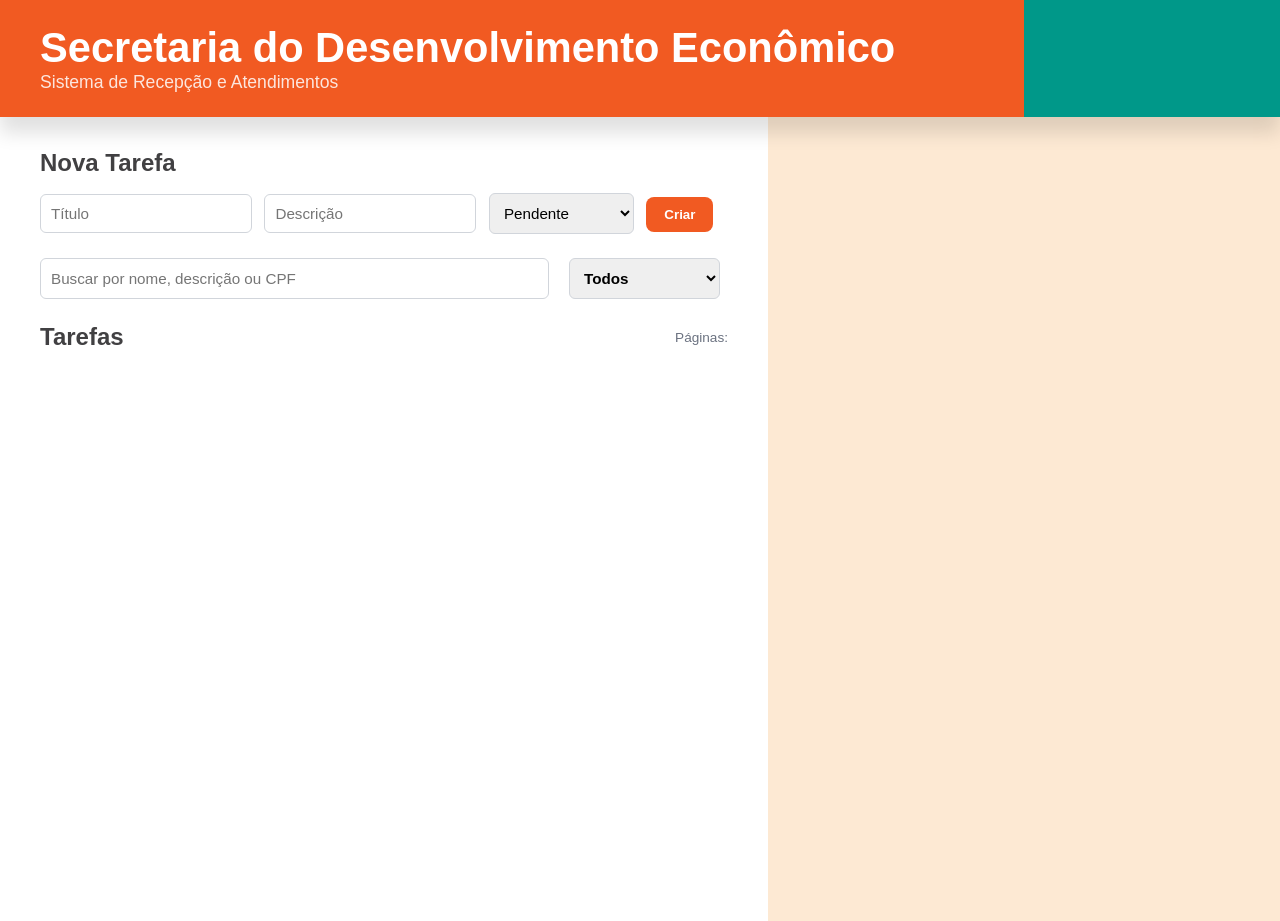
==== src/main/resources/static/index.html @ b8438f52 "otimização de processos, deleção/atualização/paginação incrementado, UIx" ====
<!DOCTYPE html>
<html lang="pt-BR">
<head>
    <meta charset="UTF-8">
    <title>Recepção - SDE</title>

    <!-- CSS principal -->
    <link rel="stylesheet" href="style.css">
</head>
<body>

<!-- ================= HEADER INSTITUCIONAL ================= -->
<header class="header">
    <h1>Secretaria do Desenvolvimento Econômico</h1>
    <span>Sistema de Recepção e Atendimentos</span>
</header>

<!-- ================= LAYOUT PRINCIPAL ================= -->
<div class="page-container">

    <!-- ================= ÁREA ÚTIL (ESQUERDA) ================= -->
    <main class="content">

        <!-- ================= FORMULÁRIO ================= -->
        <div class="form-card">
            <h2>Nova Tarefa</h2>

            <input id="title" placeholder="Título">
            <input id="description" placeholder="Descrição">

            <select id="status">
                <option value="PENDING">Pendente</option>
                <option value="IN_PROGRESS">Em andamento</option>
                <option value="COMPLETED">Concluída</option>
            </select>

            <button id="submitBtn" onclick="createTask()">Criar</button>
        </div>

        <!-- ================= BUSCA E FILTRO ================= -->
        <div class="task-filters">
            <input
                type="text"
                id="searchInput"
                placeholder="Buscar por nome, descrição ou CPF"
                oninput="aplicarFiltros()"
            >

            <select id="filterStatus" onchange="aplicarFiltros()">
                <option value="ALL">Todos</option>
                <option value="PENDING">Pendente</option>
                <option value="IN_PROGRESS">Em andamento</option>
                <option value="COMPLETED">Concluída</option>
            </select>
        </div>

        <!-- =========== CARREGAR TAREFAS =============== -->
        <div id="loading" style="display:none;" class="loading">
            Carregando tarefas...
        </div>

        <!-- ================= LISTA DE TAREFAS ================= -->
        <div class="tasks-header">
            <h2>Tarefas</h2>
            <div id="paginationTop" class="pagination inline"></div>
        </div>

        <ul id="taskList"></ul>

        <div id="paginationBottom" class="pagination"></div>

    </main> <!-- ✅ FECHAMENTO CORRETO DO MAIN -->

    <!-- ================= BACKGROUND (DIREITA) ================= -->
    <aside class="background-image"></aside>

</div>

<!-- ================= JS ================= -->
<script src="app.js"></script>

</body>
</html>
---- src/main/resources/static/style.css ----
/* ================= RESET ================= */
* {
    box-sizing: border-box;
    margin: 0;
    padding: 0;
}

body {
    font-family: "Segoe UI", Arial, sans-serif;
    background-color: #f4f6f8;
    color: #414042;
}

/* ================= HEADER ================= */
.header {
    width: 100%;
    background: linear-gradient(
        90deg,
        #F15A22 0%,
        #F15A22 80%,
        #009889 80%,
        #009889 100%
    );
    color: #ffffff;
    padding: 24px 40px;
    box-shadow: 0 16px 18px rgba(0,0,0,.12);
    position: relative;
    z-index: 10;
}

.header h1 {
    font-size: 2.6rem;
}

.header span {
    font-size: 1.1rem;
    opacity: 0.85;
}

/* ================= LAYOUT ================= */
.page-container {
    display: flex;
    height: calc(100vh - 96px);
}

/* ================= CONTEÚDO ================= */
.content {
    width: 60%;
    padding: 32px 40px;
    overflow-y: auto;
    background-color: #ffffff;
}

/* ================= BACKGROUND DIREITO ================= */
.background-image {
    width: 40%;
    background-image: url("imagens/DESENVOLVIMENTO ECONOMICO.png");
    background-repeat: no-repeat;
    background-position: center;
    background-size: contain;
    background-color: #FFE6CB;
    opacity: 0.8;
}

/* ================= FORM ================= */
.form-card {
    margin-bottom: 24px;
}

.form-card h2 {
    margin-bottom: 16px;
}

input, select {
    padding: 10px;
    margin-right: 8px;
    border-radius: 6px;
    border: 1px solid #d1d5db;
    font-size: 0.95rem;
}

input:focus, select:focus {
    outline: none;
    border-color: #F15A22;
}

#submitBtn {
    background-color: #F15A22;
    color: white;
    border: none;
    padding: 10px 18px;
    border-radius: 8px;
    cursor: pointer;
    font-weight: 600;
}

#submitBtn:hover {
    background-color: #d94f1d;
}

/* ================= FILTROS ================= */
.task-filters {
    display: flex;
    gap: 12px;
    margin: 16px 0 24px 0;
}

.task-filters input {
    flex: 1;
}

.task-filters select {
    font-weight: 600;
    cursor: pointer;
}

/* ================= HEADER TAREFAS ================= */
.tasks-header {
    display: flex;
    justify-content: space-between;
    align-items: center;
    margin-bottom: 16px;
}

/* ================= LISTA ================= */
#taskList {
    list-style: none;
    padding: 0;
}

/* ================= CARD ================= */
.task-card {
    display: grid;
    grid-template-columns: 1fr 120px 80px;
    align-items: center;
    gap: 12px;

    background-color: #ffffff;
    border-radius: 10px;
    padding: 16px;
    margin-bottom: 12px;

    box-shadow: 0 4px 12px rgba(0,0,0,0.06);
    border-left: 6px solid #009889;

    transition: transform 0.15s ease, box-shadow 0.15s ease;
}

.task-card:hover {
    transform: translateY(-2px);
    box-shadow: 0 6px 18px rgba(0,0,0,0.1);
}

/* ================= INFO ================= */
.task-info strong {
    font-size: 1.05rem;
}

.task-info p {
    font-size: 0.9rem;
    color: #6b7280;
    margin-top: 4px;
}

/* ================= STATUS ================= */
.status-badge {
    padding: 6px 12px;
    border-radius: 20px;
    font-size: 0.75rem;
    font-weight: 600;
    text-align: center;
    justify-self: center;
    white-space: nowrap;
}

.status-pending {
    background-color: #FFE5D0;
    color: #9A3412;
}

.status-in-progress {
    background-color: #E0F2FE;
    color: #0369A1;
}

.status-completed {
    background-color: #DCFCE7;
    color: #166534;
}

/* ================= AÇÕES ================= */
.task-actions {
    display: flex;
    justify-content: flex-end;
}

.task-actions button {
    border: none;
    background: none;
    cursor: pointer;
    font-size: 1.1rem;
    margin-left: 8px;
    transition: transform 0.15s ease, opacity 0.15s ease;
}

.task-actions button:hover {
    transform: scale(1.2);
    opacity: 0.85;
}

/* ================= PAGINAÇÃO ================= */
.pagination {
    display: flex;
    align-items: center;
    gap: 10px;
    font-size: 0.85rem;
}

.pagination.inline::before {
    content: "Páginas:";
    color: #6b7280;
    font-weight: 500;
}

.pagination button {
    background: none;
    border: none;
    cursor: pointer;
    color: #6b7280;
    font-weight: 600;
}

.pagination button:hover {
    color: #F15A22;
}

.pagination button.active {
    color: #F15A22;
    border-bottom: 2px solid #F15A22;
}

.pagination button:disabled {
    opacity: 0.3;
    cursor: default;
}

/* ================= RESPONSIVO ================= */
@media (max-width: 900px) {
    .page-container {
        flex-direction: column;
        height: auto;
    }

    .content {
        width: 100%;
    }

    .background-image {
        display: none;
    }
}

@media (max-width: 600px) {
    .task-filters {
        flex-direction: column;
    }
}
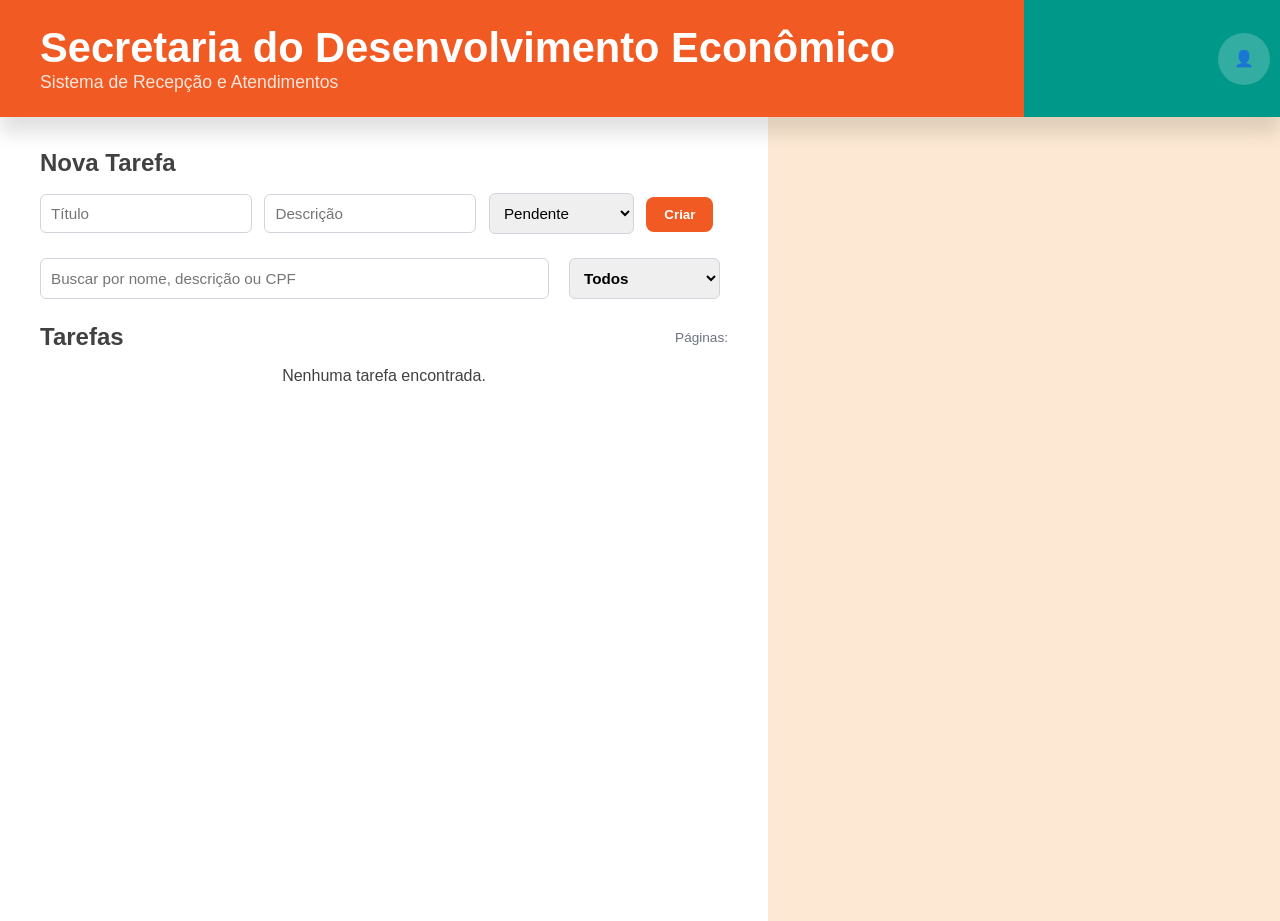
==== commit f790f73f: "feat: implementação de sistema de usuário no front-end com vínculo às tarefas e bloqueio de criação " ====
--- a/src/main/resources/static/index.html
+++ b/src/main/resources/static/index.html
@@ -13,6 +13,21 @@
 <header class="header">
     <h1>Secretaria do Desenvolvimento Econômico</h1>
     <span>Sistema de Recepção e Atendimentos</span>
+	
+	<div class="user-container">
+
+	    <span id="loggedUserName" class="logged-user-name"></span>
+
+	    <div class="user-icon" id="userIcon" onclick="toggleUserBox()">
+	        👤
+	    </div>
+
+	    <div class="user-dropdown" id="userDropdown">
+	        <input type="text" id="userNameInput" placeholder="Nome do funcionário" />
+	        <button type="button" onclick="handleUserSelection()">Entrar</button>
+	    </div>
+
+	</div>
 </header>
 
 <!-- ================= LAYOUT PRINCIPAL ================= -->
--- a/src/main/resources/static/style.css
+++ b/src/main/resources/static/style.css
@@ -11,6 +11,7 @@
     color: #414042;
 }
 
+/* ================= HEADER ================= */
 /* ================= HEADER ================= */
 .header {
     width: 100%;
@@ -28,6 +29,11 @@
     z-index: 10;
 }
 
+/* ================= TEXTO DO HEADER ================= */
+.header-text {
+    max-width: 70%;
+}
+
 .header h1 {
     font-size: 2.6rem;
 }
@@ -37,6 +43,112 @@
     opacity: 0.85;
 }
 
+/* ================= USER CONTAINER ================= */
+.user-container {
+    position: absolute;
+    right: 10px;
+    top: 50%;
+    transform: translateY(-50%);
+    display: flex;
+    align-items: center;
+    gap: 12px;
+}
+
+/* nome logado */ 
+
+.logged-user-name {
+    color: white;
+    font-size: 0.9rem;
+    font-weight: 500;
+    white-space: nowrap;
+}
+
+/* CARIMBO */
+
+.task-user {
+    display: block;
+    margin-top: 6px;
+    font-size: 0.75rem;
+    opacity: 0.7;
+}
+
+/* BOTÃO CIRCULAR DO USUÁRIO */
+.user-icon {
+    width: 52px;
+    height: 52px;
+    border-radius: 50%;
+    background-color: rgba(255,255,255,0.2);
+    display: flex;
+    align-items: center;
+    justify-content: center;
+    cursor: pointer;
+    font-weight: bold;
+    transition: 0.25s ease;
+    user-select: none;
+}
+
+.user-icon:hover {
+    background-color: rgba(255,255,255,0.35);
+    transform: scale(1.05);
+}
+
+/* DROPDOWN LATERAL */
+.user-dropdown {
+    position: absolute;
+    top: 50%;
+    right: 55px;
+    transform: translateY(-50%) translateX(20px);
+    
+    background-color: #009889;
+    padding: 14px;
+    border-radius: 10px;
+    display: flex;
+    flex-direction: column;
+    gap: 10px;
+    min-width: 230px;
+
+    opacity: 0;
+    pointer-events: none;
+    transition: 0.25s ease;
+    box-shadow: 0 10px 25px rgba(0,0,0,0.25);
+}
+
+/* ATIVO COM ANIMAÇÃO */
+.user-dropdown.active {
+    opacity: 1;
+    pointer-events: auto;
+    transform: translateY(-50%) translateX(0);
+}
+
+/* INPUT */
+.user-dropdown input {
+    padding: 7px 10px;
+    border-radius: 6px;
+    border: none;
+    font-size: 0.9rem;
+    width: 100%;
+}
+
+/* BOTÃO */
+.user-dropdown button {
+    padding: 7px;
+    background-color: white;
+    color: #009889;
+    border: none;
+    border-radius: 6px;
+    cursor: pointer;
+    font-weight: bold;
+    transition: 0.2s;
+}
+
+.user-dropdown button:hover {
+    opacity: 0.85;
+}
+/* USUÁRIO ATIVO (NOME EXIBIDO AO LADO DO ÍCONE) */
+#currentUserLabel {
+    font-weight: bold;
+    font-size: 0.9rem;
+}
 /* ================= LAYOUT ================= */
 .page-container {
     display: flex;
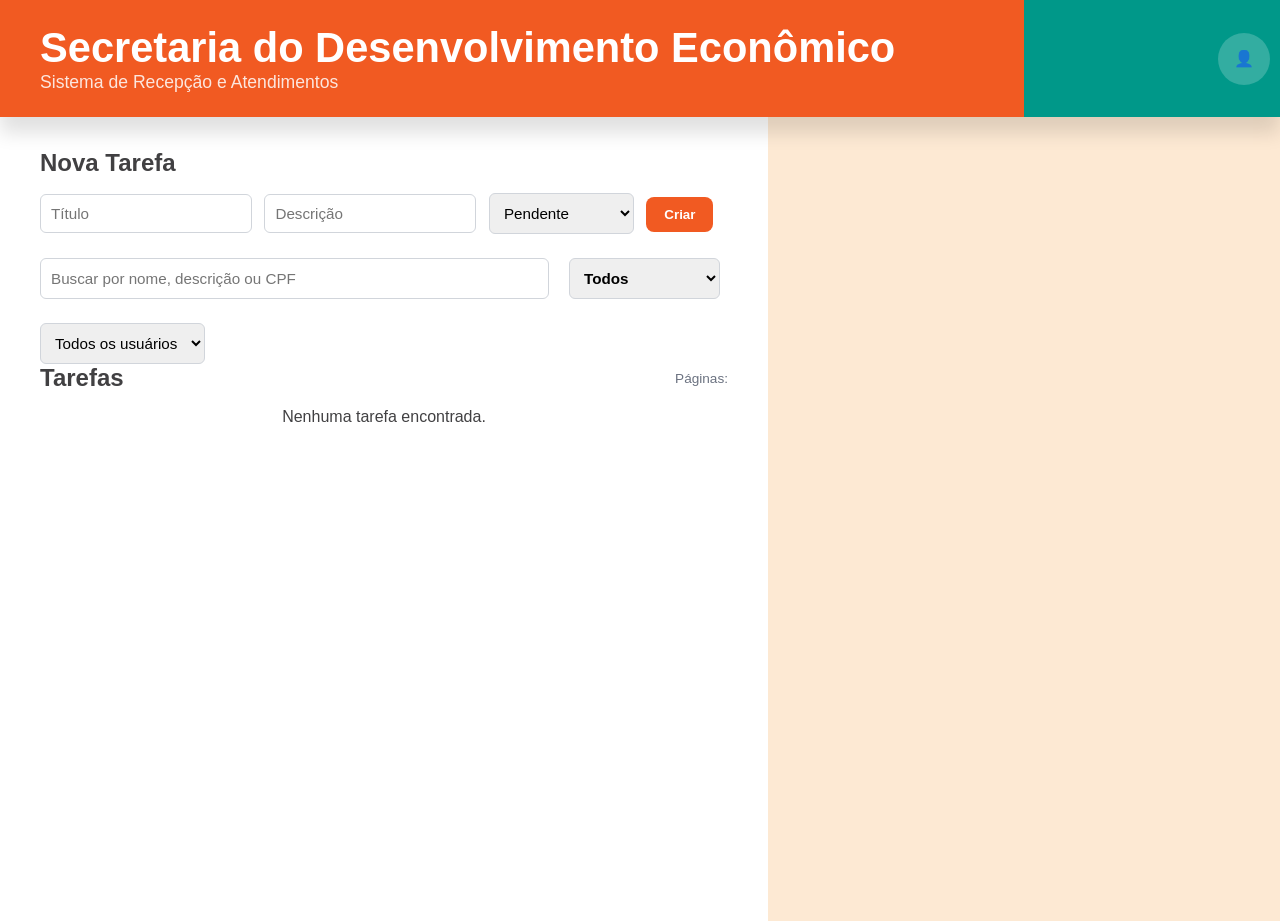
==== commit 286152ce: "feat: integração backend com H2, paginação Spring, relacionamento Task-User e validação via Postman" ====
--- a/src/main/resources/static/index.html
+++ b/src/main/resources/static/index.html
@@ -18,13 +18,13 @@
 
 	    <span id="loggedUserName" class="logged-user-name"></span>
 
-	    <div class="user-icon" id="userIcon" onclick="toggleUserBox()">
+	    <div class="user-icon" id="userIcon">
 	        👤
 	    </div>
 
 	    <div class="user-dropdown" id="userDropdown">
 	        <input type="text" id="userNameInput" placeholder="Nome do funcionário" />
-	        <button type="button" onclick="handleUserSelection()">Entrar</button>
+	        <button type="button" id="enterUserBtn">Entrar</button>
 	    </div>
 
 	</div>
@@ -68,6 +68,10 @@
                 <option value="COMPLETED">Concluída</option>
             </select>
         </div>
+		
+		<select id="filterUser">
+		    <option value="ALL">Todos os usuários</option>
+		</select>
 
         <!-- =========== CARREGAR TAREFAS =============== -->
         <div id="loading" style="display:none;" class="loading">
--- a/src/main/resources/static/style.css
+++ b/src/main/resources/static/style.css
@@ -45,6 +45,48 @@
 
 /* ================= USER CONTAINER ================= */
 .user-container {
+    position: relative;
+    display: flex;
+    align-items: center;
+    gap: 10px;
+}
+
+.logged-user-name {
+    color: white;
+    font-size: 0.9rem;
+    font-weight: 500;
+}
+
+.user-icon {
+    width: 38px;
+    height: 38px;
+    border-radius: 50%;
+    background-color: #ffffff22;
+    color: white;
+    display: flex;
+    align-items: center;
+    justify-content: center;
+    cursor: pointer;
+    font-weight: bold;
+}
+
+.user-dropdown {
+    position: absolute;
+    top: 50%;
+    right: 60px; /* abre para esquerda */
+    transform: translateY(-50%);
+    background: white;
+    padding: 10px;
+    border-radius: 6px;
+    display: none;
+    flex-direction: column;
+    gap: 6px;
+}
+
+.user-dropdown.active {
+    display: flex;
+}
+.user-container {
     position: absolute;
     right: 10px;
     top: 50%;
@@ -63,7 +105,33 @@
     white-space: nowrap;
 }
 
+/* DATA CRIAÇAO */
+
+.task-meta {
+    display: flex;
+    align-items: center;
+    gap: 10px;
+    margin-top: 8px;
+}
+
+.task-date {
+    font-size: 0.75rem;
+    color: #666;
+}
+
 /* CARIMBO */
+
+.task-user-badge {
+    display: inline-block;
+    margin-top: 8px;
+    padding: 4px 10px;
+    font-size: 0.75rem;
+    font-weight: 600;
+    border-radius: 20px;
+    background-color: #e6f0ff;
+    color: #1a4fb5;
+    letter-spacing: 0.5px;
+}
 
 .task-user {
     display: block;
@@ -88,7 +156,7 @@
 }
 
 .user-icon:hover {
-    background-color: rgba(255,255,255,0.35);
+    background-color:#F15A22;
     transform: scale(1.05);
 }
 
@@ -99,7 +167,7 @@
     right: 55px;
     transform: translateY(-50%) translateX(20px);
     
-    background-color: #009889;
+    background-color:#F15A22;
     padding: 14px;
     border-radius: 10px;
     display: flex;
@@ -226,6 +294,9 @@
     cursor: pointer;
 }
 
+.filterUser {
+	padding: lef 20px;
+}
 /* ================= HEADER TAREFAS ================= */
 .tasks-header {
     display: flex;
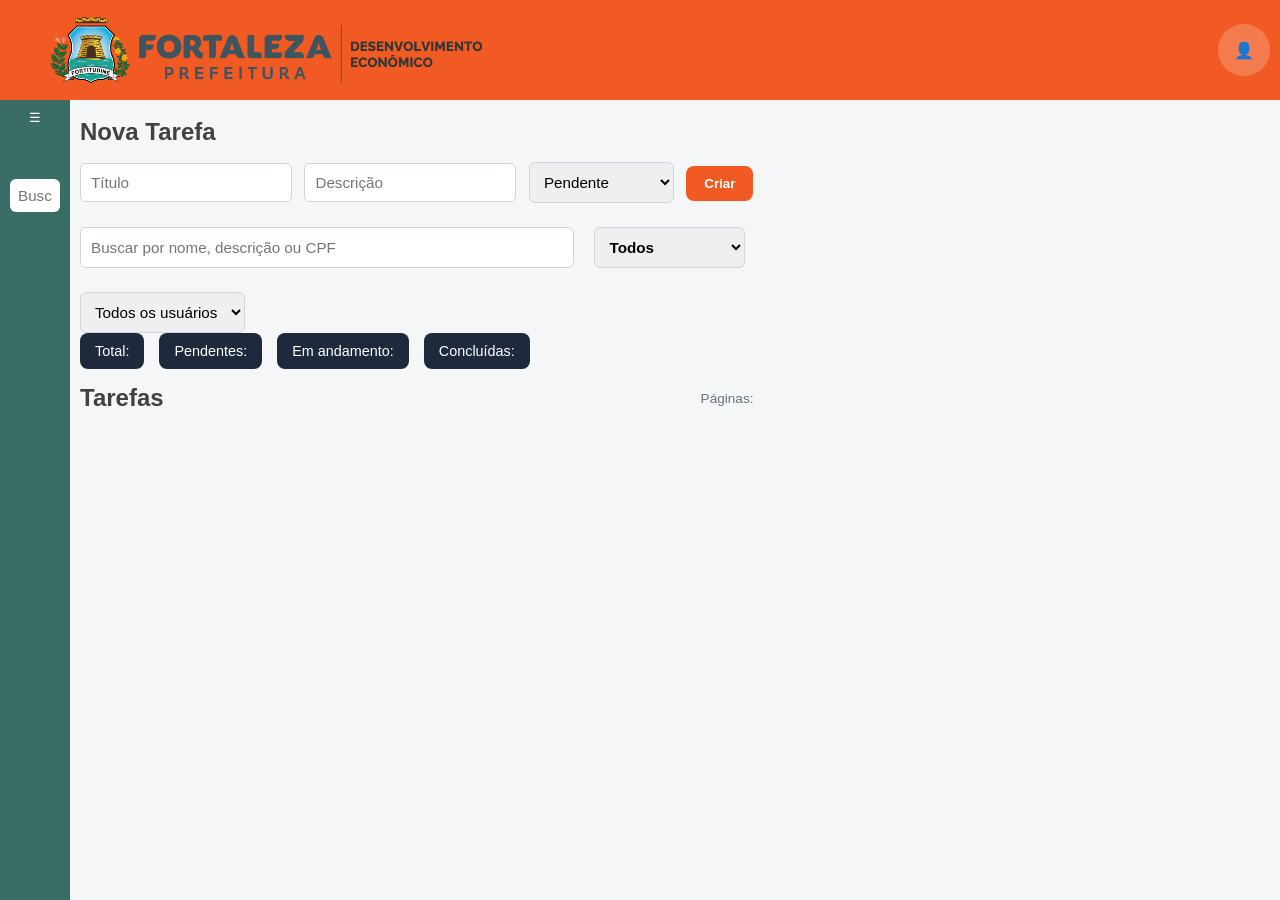
==== commit b924b7d4: "feat: melhoria na UI/UX da recepção - Adiciona busca de setores na sidebar - Implementa scroll na li" ====
--- a/src/main/resources/static/index.html
+++ b/src/main/resources/static/index.html
@@ -1,43 +1,82 @@
 <!DOCTYPE html>
 <html lang="pt-BR">
+
 <head>
     <meta charset="UTF-8">
     <title>Recepção - SDE</title>
 
-    <!-- CSS principal -->
+    <!-- ================= CSS ================= -->
     <link rel="stylesheet" href="style.css">
 </head>
+
 <body>
 
-<!-- ================= HEADER INSTITUCIONAL ================= -->
-<header class="header">
-    <h1>Secretaria do Desenvolvimento Econômico</h1>
-    <span>Sistema de Recepção e Atendimentos</span>
-	
-	<div class="user-container">
+<!-- ===================================================== -->
+<!-- 🔶 BANNER / TOPO -->
+<!-- ===================================================== -->
+<div class="banner">
 
-	    <span id="loggedUserName" class="logged-user-name"></span>
+    <!-- LOGO -->
+    <img src="imagens/desenvolvimento_economico.png" alt="Logo">
 
-	    <div class="user-icon" id="userIcon">
-	        👤
-	    </div>
+    <!-- 🔷 USUÁRIO LOGADO -->
+    <div class="user-container">
+        <span id="loggedUserName" class="logged-user-name"></span>
 
-	    <div class="user-dropdown" id="userDropdown">
-	        <input type="text" id="userNameInput" placeholder="Nome do funcionário" />
-	        <button type="button" id="enterUserBtn">Entrar</button>
-	    </div>
+        <div class="user-icon" id="userIcon">
+            👤
+        </div>
+    </div>
 
-	</div>
-</header>
+</div>
 
-<!-- ================= LAYOUT PRINCIPAL ================= -->
+
+<!-- ===================================================== -->
+<!-- 🔷 SIDEBAR (MENU LATERAL) -->
+<!-- ===================================================== -->
+<div id="sidebar" class="sidebar">
+
+    <!-- BOTÃO EXPANDIR / MINIMIZAR -->
+    <button class="toggle-btn" onclick="toggleSidebar()">
+        ☰
+        <span class="text">Menu</span>
+    </button>
+
+    <div class="sidebar-content">
+
+        <!-- HEADER -->
+        <div class="sidebar-header">
+            <h3>Setores</h3>
+            <button onclick="abrirCriarSetor()">＋</button>
+        </div>
+
+        <!-- 🔍 BUSCA DE SETOR -->
+        <input 
+            type="text" 
+            id="searchSetor" 
+            placeholder="Buscar setor..."
+            oninput="filtrarSetores()"
+        />
+
+        <!-- 📁 LISTA DE SETORES -->
+        <ul id="lista-setores"></ul>
+
+    </div>
+</div>
+
+
+<!-- ===================================================== -->
+<!-- 🧱 LAYOUT PRINCIPAL -->
+<!-- ===================================================== -->
 <div class="page-container">
 
-    <!-- ================= ÁREA ÚTIL (ESQUERDA) ================= -->
     <main class="content">
 
-        <!-- ================= FORMULÁRIO ================= -->
+        <!-- ===================================================== -->
+        <!-- 📝 FORMULÁRIO - NOVA TAREFA -->
+        <!-- ===================================================== -->
         <div class="form-card">
+
             <h2>Nova Tarefa</h2>
 
             <input id="title" placeholder="Título">
@@ -50,10 +89,15 @@
             </select>
 
             <button id="submitBtn" onclick="createTask()">Criar</button>
+
         </div>
 
-        <!-- ================= BUSCA E FILTRO ================= -->
+
+        <!-- ===================================================== -->
+        <!-- 🔎 FILTROS -->
+        <!-- ===================================================== -->
         <div class="task-filters">
+
             <input
                 type="text"
                 id="searchInput"
@@ -67,36 +111,63 @@
                 <option value="IN_PROGRESS">Em andamento</option>
                 <option value="COMPLETED">Concluída</option>
             </select>
+
         </div>
-		
-		<select id="filterUser">
-		    <option value="ALL">Todos os usuários</option>
-		</select>
 
-        <!-- =========== CARREGAR TAREFAS =============== -->
-        <div id="loading" style="display:none;" class="loading">
+        <!-- FILTRO POR USUÁRIO -->
+        <select id="filterUser">
+            <option value="ALL">Todos os usuários</option>
+        </select>
+
+
+        <!-- ===================================================== -->
+        <!-- ⏳ LOADING -->
+        <!-- ===================================================== -->
+        <div id="loading" class="loading" style="display:none;">
             Carregando tarefas...
         </div>
 
-        <!-- ================= LISTA DE TAREFAS ================= -->
+
+        <!-- ===================================================== -->
+        <!-- 📊 DASHBOARD (SEPARADO DO HEADER) -->
+        <!-- ===================================================== -->
+        <div class="dashboard">
+            <div>Total: <span id="totalTasks"></span></div>
+            <div>Pendentes: <span id="pendingTasks"></span></div>
+            <div>Em andamento: <span id="progressTasks"></span></div>
+            <div>Concluídas: <span id="doneTasks"></span></div>
+        </div>
+
+
+        <!-- ===================================================== -->
+        <!-- 📋 HEADER DA LISTA -->
+        <!-- ===================================================== -->
         <div class="tasks-header">
             <h2>Tarefas</h2>
             <div id="paginationTop" class="pagination inline"></div>
         </div>
 
+
+        <!-- ===================================================== -->
+        <!-- 📌 LISTA DE TAREFAS -->
+        <!-- ===================================================== -->
         <ul id="taskList"></ul>
 
+
+        <!-- ===================================================== -->
+        <!-- 🔢 PAGINAÇÃO -->
+        <!-- ===================================================== -->
         <div id="paginationBottom" class="pagination"></div>
 
-    </main> <!-- ✅ FECHAMENTO CORRETO DO MAIN -->
-
-    <!-- ================= BACKGROUND (DIREITA) ================= -->
-    <aside class="background-image"></aside>
+    </main>
 
 </div>
 
-<!-- ================= JS ================= -->
-<script src="app.js"></script>
+
+<!-- ===================================================== -->
+<!-- ⚙️ JS -->
+<!-- ===================================================== -->
+<script src="/js/app.js"></script>
 
 </body>
 </html>
--- a/src/main/resources/static/style.css
+++ b/src/main/resources/static/style.css
@@ -220,27 +220,12 @@
 /* ================= LAYOUT ================= */
 .page-container {
     display: flex;
-    height: calc(100vh - 96px);
-}
-
-/* ================= CONTEÚDO ================= */
-.content {
-    width: 60%;
-    padding: 32px 40px;
-    overflow-y: auto;
-    background-color: #ffffff;
-}
-
-/* ================= BACKGROUND DIREITO ================= */
-.background-image {
-    width: 40%;
-    background-image: url("imagens/DESENVOLVIMENTO ECONOMICO.png");
-    background-repeat: no-repeat;
-    background-position: center;
-    background-size: contain;
-    background-color: #FFE6CB;
-    opacity: 0.8;
-}
+    margin-top: 118px; /* altura do banner */
+    margin-left: 80px; /* sidebar fechada */
+    transition: 0.3s;
+}
+
+
 
 /* ================= FORM ================= */
 .form-card {
@@ -447,4 +432,227 @@
     .task-filters {
         flex-direction: column;
     }
+}
+
+/* ================= BANNER ================= */
+.banner {
+    position: fixed;
+    top: 0;
+    left: 0;
+    width: 100%;
+    height: 100px;
+
+    z-index: 1000;
+
+    display: flex;
+    align-items: center;
+    padding-left: 30px;
+    background-color: #F15A22;
+}
+
+.banner img {
+    height: 100px;
+    width: 40%;
+    object-fit: contain;
+}
+
+/* ================= SIDEBAR ================= */
+.sidebar {
+    position: fixed;
+    top: 100px;
+    left: 0;
+
+    width: 70px;
+    height: calc(100vh - 100px);
+
+    background: #3a6d65;
+    color: white;
+
+    transition: 0.3s;
+    overflow: hidden;
+    z-index: 999;
+}
+
+.sidebar.open {
+    width: 250px;
+}
+
+/* ================= HEADER ================= */
+.sidebar-header {
+    display: flex;
+    justify-content: space-between;
+    align-items: center;
+    padding: 12px;
+}
+
+.sidebar-header button {
+    background: #F15A22;
+    border: none;
+    color: white;
+    border-radius: 6px;
+    cursor: pointer;
+    padding: 4px 8px;
+}
+
+/* esconder botão quando fechado */
+.sidebar:not(.open) .sidebar-header button {
+    display: none;
+}
+
+/* ================= CONTEÚDO ================= */
+.sidebar-content {
+    padding: 10px;
+}
+
+/* título */
+.sidebar-content h3 {
+    font-size: 0.8rem;
+    color: #94a3b8;
+    margin-bottom: 10px;
+    padding-left: 10px;
+}
+
+.sidebar-content {
+    padding: 20px 10px;
+    overflow-y: auto; /* 🔥 SCROLL */
+    max-height: calc(100vh - 140px); /* 🔥 evita estourar */
+}
+
+/* esconder título quando fechado */
+.sidebar:not(.open) .sidebar-content h3 {
+    display: none;
+}
+
+/* ================= LISTA ================= */
+#lista-setores {
+    list-style: none;
+    padding: 0;
+    margin: 0;
+}
+
+/* container setor */
+.setor-container {
+    margin-bottom: 8px;
+}
+
+/* ================= HEADER DO SETOR ================= */
+.setor-header {
+    display: flex;
+    align-items: center;
+    justify-content: space-between;
+
+    padding: 10px;
+    border-radius: 6px;
+
+    background: #1e293b;
+    cursor: pointer;
+    transition: 0.2s;
+}
+
+.setor-header:hover {
+    background: #334155;
+}
+
+/* texto */
+.setor-header .text {
+    flex: 1;
+    margin-left: 8px;
+}
+
+/* esconder texto quando sidebar fechada */
+.sidebar:not(.open) .setor-header .text {
+    display: none;
+}
+
+/* centralizar quando fechado */
+.sidebar:not(.open) .setor-header {
+    justify-content: center;
+}
+
+/* ================= SETA ================= */
+.setor-header .arrow {
+    font-size: 12px;
+    transition: transform 0.3s;
+}
+
+/* girar seta quando aberto */
+.setor-container.open .arrow {
+    transform: rotate(90deg);
+}
+
+/* ================= USERS ================= */
+.setor-users {
+    display: none;
+    padding-left: 15px;
+    margin-top: 5px;
+}
+
+.setor-container.open .setor-users {
+    display: block;
+}
+
+/* usuário */
+.setor-users li {
+    padding: 6px;
+    font-size: 0.85rem;
+    border-radius: 4px;
+    transition: 0.2s;
+}
+
+.setor-users li:hover {
+    background: #334155;
+}
+
+/* ================= BOTÃO MENU ================= */
+.toggle-btn {
+    display: flex;
+    align-items: center;
+    gap: 10px;
+    padding: 10px;
+    background: none;
+    border: none;
+    color: white;
+    cursor: pointer;
+    width: 100%;
+}
+
+.toggle-btn:hover {
+    background: rgba(255,255,255,0.1);
+}
+
+/* esconder texto botão quando fechado */
+.sidebar:not(.open) .toggle-btn .text {
+    display: none;
+}
+
+/* centralizar botão */
+.sidebar:not(.open) .toggle-btn {
+    justify-content: center;
+}
+
+/* buscador setor */ 
+
+#searchSetor {
+    width: 100%;
+    padding: 8px;
+    margin-bottom: 10px;
+    border-radius: 6px;
+    border: none;
+    outline: none;
+}
+
+/* =========DASHBOARDS===== */
+
+.dashboard {
+    display: flex;
+    gap: 15px;
+    margin-bottom: 15px;
+}
+
+.dashboard div {
+    background: #1e293b;
+    padding: 10px 15px;
+    border-radius: 8px;
+    color: white;
+    font-size: 0.9rem;
 }
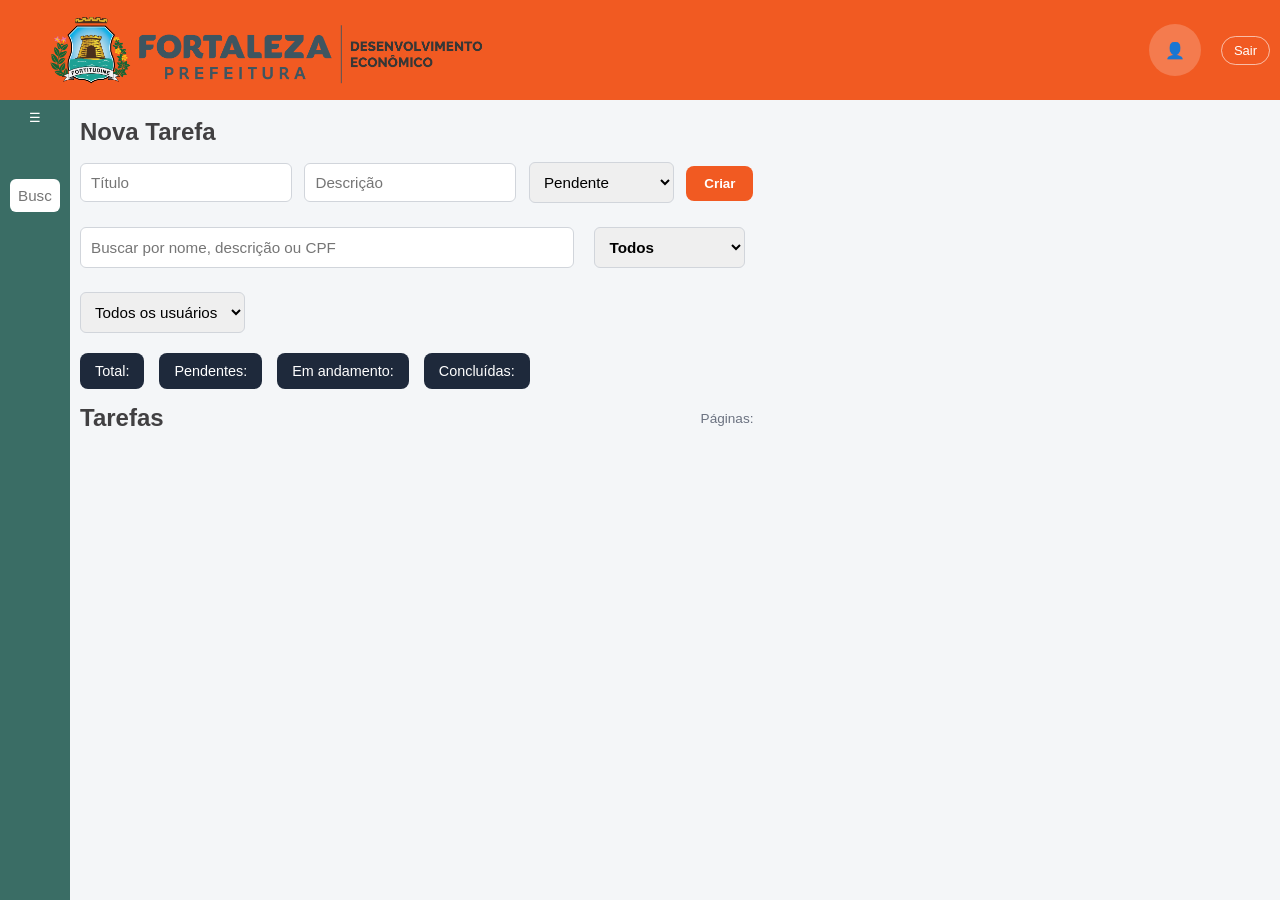
==== commit 52a1ba1c: "ajuste de endpoints, funcionalidades e bugs" ====
--- a/src/main/resources/static/index.html
+++ b/src/main/resources/static/index.html
@@ -6,7 +6,7 @@
     <title>Recepção - SDE</title>
 
     <!-- ================= CSS ================= -->
-    <link rel="stylesheet" href="style.css">
+    <link rel="stylesheet" href="css/style.css">
 </head>
 
 <body>
@@ -26,7 +26,10 @@
         <div class="user-icon" id="userIcon">
             👤
         </div>
-    </div>
+		
+		<button onclick="logout()">Sair</button>
+    
+	</div>
 
 </div>
 
--- a/src/main/resources/static/css/style.css
+++ b/src/main/resources/static/css/style.css
@@ -0,0 +1,719 @@
+/* ================= RESET ================= */
+* {
+    box-sizing: border-box;
+    margin: 0;
+    padding: 0;
+}
+
+body {
+    font-family: "Segoe UI", Arial, sans-serif;
+    background-color: #f4f6f8;
+    color: #414042;
+}
+
+/* ================= HEADER ================= */
+/* ================= HEADER ================= */
+.header {
+    width: 100%;
+    background: linear-gradient(
+        90deg,
+        #F15A22 0%,
+        #F15A22 80%,
+        #009889 80%,
+        #009889 100%
+    );
+    color: #ffffff;
+    padding: 24px 40px;
+    box-shadow: 0 16px 18px rgba(0,0,0,.12);
+    position: relative;
+    z-index: 10;
+}
+
+/* ================= TEXTO DO HEADER ================= */
+.header-text {
+    max-width: 70%;
+}
+
+.header h1 {
+    font-size: 2.6rem;
+}
+
+.header span {
+    font-size: 1.1rem;
+    opacity: 0.85;
+}
+
+/* ================= USER CONTAINER ================= */
+.user-container {
+    position: relative;
+    display: flex;
+    align-items: center;
+    gap: 10px;
+}
+
+.logged-user-name {
+    color: white;
+    font-size: 0.9rem;
+    font-weight: 500;
+}
+
+.user-icon {
+    width: 38px;
+    height: 38px;
+    border-radius: 50%;
+    background-color: #ffffff22;
+    color: white;
+    display: flex;
+    align-items: center;
+    justify-content: center;
+    cursor: pointer;
+    font-weight: bold;
+}
+
+.user-dropdown {
+    position: absolute;
+    top: 50%;
+    right: 60px; /* abre para esquerda */
+    transform: translateY(-50%);
+    background: white;
+    padding: 10px;
+    border-radius: 6px;
+    display: none;
+    flex-direction: column;
+    gap: 6px;
+}
+
+.user-dropdown.active {
+    display: flex;
+}
+.user-container {
+    position: absolute;
+    right: 10px;
+    top: 50%;
+    transform: translateY(-50%);
+    display: flex;
+    align-items: center;
+    gap: 12px;
+}
+
+/* nome logado */ 
+
+.logged-user-name {
+    color: white;
+    font-size: 0.9rem;
+    font-weight: 500;
+    white-space: nowrap;
+}
+
+/* DATA CRIAÇAO */
+
+.task-meta {
+    display: flex;
+    align-items: center;
+    gap: 10px;
+    margin-top: 8px;
+}
+
+.task-date {
+    font-size: 0.75rem;
+    color: #666;
+}
+
+/* CARIMBO */
+
+.task-user-badge {
+    display: inline-block;
+    margin-top: 8px;
+    padding: 4px 10px;
+    font-size: 0.75rem;
+    font-weight: 600;
+    border-radius: 20px;
+    background-color: #e6f0ff;
+    color: #1a4fb5;
+    letter-spacing: 0.5px;
+}
+
+.task-user {
+    display: block;
+    margin-top: 6px;
+    font-size: 0.75rem;
+    opacity: 0.7;
+}
+
+/* BOTÃO CIRCULAR DO USUÁRIO */
+.user-icon {
+    width: 52px;
+    height: 52px;
+    border-radius: 50%;
+    background-color: rgba(255,255,255,0.2);
+    display: flex;
+    align-items: center;
+    justify-content: center;
+    cursor: pointer;
+    font-weight: bold;
+    transition: 0.25s ease;
+    user-select: none;
+}
+
+.user-icon:hover {
+    background-color:#F15A22;
+    transform: scale(1.05);
+}
+
+/* DROPDOWN LATERAL */
+.user-dropdown {
+    position: absolute;
+    top: 50%;
+    right: 55px;
+    transform: translateY(-50%) translateX(20px);
+    
+    background-color:#F15A22;
+    padding: 14px;
+    border-radius: 10px;
+    display: flex;
+    flex-direction: column;
+    gap: 10px;
+    min-width: 230px;
+
+    opacity: 0;
+    pointer-events: none;
+    transition: 0.25s ease;
+    box-shadow: 0 10px 25px rgba(0,0,0,0.25);
+}
+
+/* ATIVO COM ANIMAÇÃO */
+.user-dropdown.active {
+    opacity: 1;
+    pointer-events: auto;
+    transform: translateY(-50%) translateX(0);
+}
+
+/* INPUT */
+.user-dropdown input {
+    padding: 7px 10px;
+    border-radius: 6px;
+    border: none;
+    font-size: 0.9rem;
+    width: 100%;
+}
+
+/* BOTÃO */
+.user-dropdown button {
+    padding: 7px;
+    background-color: white;
+    color: #009889;
+    border: none;
+    border-radius: 6px;
+    cursor: pointer;
+    font-weight: bold;
+    transition: 0.2s;
+}
+
+.user-dropdown button:hover {
+    opacity: 0.85;
+}
+/* USUÁRIO ATIVO (NOME EXIBIDO AO LADO DO ÍCONE) */
+#currentUserLabel {
+    font-weight: bold;
+    font-size: 0.9rem;
+}
+/* ================= LAYOUT ================= */
+.page-container {
+    display: flex;
+    margin-top: 118px; /* altura do banner */
+    margin-left: 80px; /* sidebar fechada */
+    transition: 0.3s;
+}
+
+
+
+/* ================= FORM ================= */
+.form-card {
+    margin-bottom: 24px;
+}
+
+.form-card h2 {
+    margin-bottom: 16px;
+}
+
+input, select {
+    padding: 10px;
+    margin-right: 8px;
+    border-radius: 6px;
+    border: 1px solid #d1d5db;
+    font-size: 0.95rem;
+}
+
+input:focus, select:focus {
+    outline: none;
+    border-color: #F15A22;
+}
+
+#submitBtn {
+    background-color: #F15A22;
+    color: white;
+    border: none;
+    padding: 10px 18px;
+    border-radius: 8px;
+    cursor: pointer;
+    font-weight: 600;
+}
+
+#submitBtn:hover {
+    background-color: #d94f1d;
+}
+
+/* ================= FILTROS ================= */
+.task-filters {
+    display: flex;
+    gap: 12px;
+    margin: 16px 0 24px 0;
+}
+
+.task-filters input {
+    flex: 1;
+}
+
+.task-filters select {
+    font-weight: 600;
+    cursor: pointer;
+}
+
+.filterUser {
+	padding: lef 20px;
+    margin-top: 20px;
+}
+/* ================= HEADER TAREFAS ================= */
+.tasks-header {
+    display: flex;
+    justify-content: space-between;
+    align-items: center;
+    margin-bottom: 16px;
+}
+
+/* ================= LISTA ================= */
+#taskList {
+    list-style: none;
+    padding: 0;
+}
+
+/* ================= CARD ================= */
+.task-card {
+    display: grid;
+    grid-template-columns: 1fr 120px 80px;
+    align-items: center;
+    gap: 12px;
+
+    background-color: #ffffff;
+    border-radius: 10px;
+    padding: 16px;
+    margin-bottom: 12px;
+
+    box-shadow: 0 4px 12px rgba(0,0,0,0.06);
+    border-left: 6px solid #009889;
+
+    transition: transform 0.15s ease, box-shadow 0.15s ease;
+}
+
+.task-card:hover {
+    transform: translateY(-2px);
+    box-shadow: 0 6px 18px rgba(0,0,0,0.1);
+}
+
+/* ================= INFO ================= */
+.task-info strong {
+    font-size: 1.05rem;
+}
+
+.task-info p {
+    font-size: 0.9rem;
+    color: #6b7280;
+    margin-top: 4px;
+}
+
+/* ================= STATUS ================= */
+.status-badge {
+    padding: 6px 12px;
+    border-radius: 20px;
+    font-size: 0.75rem;
+    font-weight: 600;
+    text-align: center;
+    justify-self: center;
+    white-space: nowrap;
+}
+
+.status-pending {
+    background-color: #FFE5D0;
+    color: #9A3412;
+}
+
+.status-in-progress {
+    background-color: #E0F2FE;
+    color: #0369A1;
+}
+
+.status-completed {
+    background-color: #DCFCE7;
+    color: #166534;
+}
+
+/* ================= AÇÕES ================= */
+.task-actions {
+    display: flex;
+    justify-content: flex-end;
+}
+
+.task-actions button {
+    border: none;
+    background: none;
+    cursor: pointer;
+    font-size: 1.1rem;
+    margin-left: 8px;
+    transition: transform 0.15s ease, opacity 0.15s ease;
+}
+
+.task-actions button:hover {
+    transform: scale(1.2);
+    opacity: 0.85;
+}
+
+/* ================= PAGINAÇÃO ================= */
+.pagination {
+    display: flex;
+    align-items: center;
+    gap: 10px;
+    font-size: 0.85rem;
+}
+
+.pagination.inline::before {
+    content: "Páginas:";
+    color: #6b7280;
+    font-weight: 500;
+}
+
+.pagination button {
+    background: none;
+    border: none;
+    cursor: pointer;
+    color: #6b7280;
+    font-weight: 600;
+}
+
+.pagination button:hover {
+    color: #F15A22;
+}
+
+.pagination button.active {
+    color: #F15A22;
+    border-bottom: 2px solid #F15A22;
+}
+
+.pagination button:disabled {
+    opacity: 0.3;
+    cursor: default;
+}
+
+/* ================= RESPONSIVO ================= */
+@media (max-width: 900px) {
+    .page-container {
+        flex-direction: column;
+        height: auto;
+    }
+
+    .content {
+        width: 100%;
+    }
+
+    .background-image {
+        display: none;
+    }
+}
+
+@media (max-width: 600px) {
+    .task-filters {
+        flex-direction: column;
+    }
+}
+
+/* ================= BANNER ================= */
+.banner {
+    position: fixed;
+    top: 0;
+    left: 0;
+    width: 100%;
+    height: 100px;
+
+    z-index: 1000;
+
+    display: flex;
+    align-items: center;
+    padding-left: 30px;
+    background-color: #F15A22;
+}
+
+.banner img {
+    height: 100px;
+    width: 40%;
+    object-fit: contain;
+}
+
+/* ================= SIDEBAR ================= */
+.sidebar {
+    position: fixed;
+    top: 100px;
+    left: 0;
+
+    width: 70px;
+    height: calc(100vh - 100px);
+
+    background: #3a6d65;
+    color: white;
+
+    transition: 0.3s;
+    overflow: hidden;
+    z-index: 999;
+}
+
+.sidebar.open {
+    width: 250px;
+}
+
+/* ================= HEADER ================= */
+.sidebar-header {
+    display: flex;
+    justify-content: space-between;
+    align-items: center;
+    padding: 12px;
+}
+
+.sidebar-header button {
+    background: #F15A22;
+    border: none;
+    color: white;
+    border-radius: 6px;
+    cursor: pointer;
+    padding: 4px 8px;
+}
+
+/* esconder botão quando fechado */
+.sidebar:not(.open) .sidebar-header button {
+    display: none;
+}
+
+/* ================= CONTEÚDO ================= */
+.sidebar-content {
+    padding: 10px;
+}
+
+/* título */
+.sidebar-content h3 {
+    font-size: 0.8rem;
+    color: #94a3b8;
+    margin-bottom: 10px;
+    padding-left: 10px;
+}
+
+.sidebar-content {
+    padding: 20px 10px;
+    overflow-y: auto; /* 🔥 SCROLL */
+    max-height: calc(100vh - 140px); /* 🔥 evita estourar */
+}
+
+/* esconder título quando fechado */
+.sidebar:not(.open) .sidebar-content h3 {
+    display: none;
+}
+
+/* ================= LISTA ================= */
+#lista-setores {
+    list-style: none;
+    padding: 0;
+    margin: 0;
+}
+
+/* container setor */
+.setor-container {
+    margin-bottom: 8px;
+}
+
+/* ================= HEADER DO SETOR ================= */
+.setor-header {
+    display: flex;
+    align-items: center;
+    justify-content: space-between;
+
+    padding: 10px;
+    border-radius: 6px;
+
+    background: #1e293b;
+    cursor: pointer;
+    transition: 0.2s;
+}
+
+.setor-header:hover {
+    background: #334155;
+}
+
+/* texto */
+.setor-header .text {
+    flex: 1;
+    margin-left: 8px;
+}
+
+/* esconder texto quando sidebar fechada */
+.sidebar:not(.open) .setor-header .text {
+    display: none;
+}
+
+/* centralizar quando fechado */
+.sidebar:not(.open) .setor-header {
+    justify-content: center;
+}
+
+/* ================= SETA ================= */
+.setor-header .arrow {
+    font-size: 12px;
+    transition: transform 0.3s;
+}
+
+/* girar seta quando aberto */
+.setor-container.open .arrow {
+    transform: rotate(90deg);
+}
+
+/* ================= USERS ================= */
+.setor-users {
+    display: none;
+    padding-left: 15px;
+    margin-top: 5px;
+}
+
+.setor-container.open .setor-users {
+    display: block;
+}
+
+/* usuário */
+.setor-users li {
+    padding: 6px;
+    font-size: 0.85rem;
+    border-radius: 4px;
+    transition: 0.2s;
+}
+
+.setor-users li:hover {
+    background: #334155;
+}
+
+/* ================= BOTÃO MENU ================= */
+.toggle-btn {
+    display: flex;
+    align-items: center;
+    gap: 10px;
+    padding: 10px;
+    background: none;
+    border: none;
+    color: white;
+    cursor: pointer;
+    width: 100%;
+}
+
+.toggle-btn:hover {
+    background: rgba(255,255,255,0.1);
+}
+
+/* esconder texto botão quando fechado */
+.sidebar:not(.open) .toggle-btn .text {
+    display: none;
+}
+
+/* centralizar botão */
+.sidebar:not(.open) .toggle-btn {
+    justify-content: center;
+}
+
+/* buscador setor */ 
+
+#searchSetor {
+    width: 100%;
+    padding: 8px;
+    margin-bottom: 10px;
+    border-radius: 6px;
+    border: none;
+    outline: none;
+}
+
+/* ====== DASHBOARDS / TOTAL / PENDENTS/ EM ANDAMENTOS / CONCLUIDAS===== */
+
+.dashboard {
+    display: flex;
+    gap: 15px;
+    margin-top: 20px; 
+    margin-bottom: 15px;
+}
+
+.dashboard div {
+    background: #1e293b;
+    padding: 10px 15px;
+    border-radius: 8px;
+    color: white;
+    font-size: 0.9rem;
+}
+
+/* logout */ 
+
+.user-container button {
+    background: transparent;
+    border: 1px solid rgba(255,255,255,0.6);
+    color: #fff;
+    padding: 6px 12px;
+    border-radius: 20px;
+    cursor: pointer;
+    font-size: 13px;
+    margin-left: 10px;
+
+    transition: all 0.2s ease;
+}
+
+/* hover elegante */
+.user-container button:hover {
+    background: #fff;
+    color: #f25c05;
+    border-color: #fff;
+}
+
+/* clique */
+.user-container button:active {
+    transform: scale(0.95);
+}
+
+.user-container {
+    display: flex;
+    align-items: center;
+    gap: 10px;
+}
+
+/* setores visual */
+.sector-header {
+    display: flex;
+    align-items: center;
+    cursor: pointer;
+    padding: 6px;
+    font-weight: bold;
+}
+
+.sector-header:hover {
+    background-color: rgba(255,255,255,0.1);
+}
+
+.sector-icon {
+    margin-right: 8px;
+}
+
+.sector-users {
+    padding-left: 20px;
+}
+
+.user-item {
+    font-size: 14px;
+    margin: 4px 0;
+}
